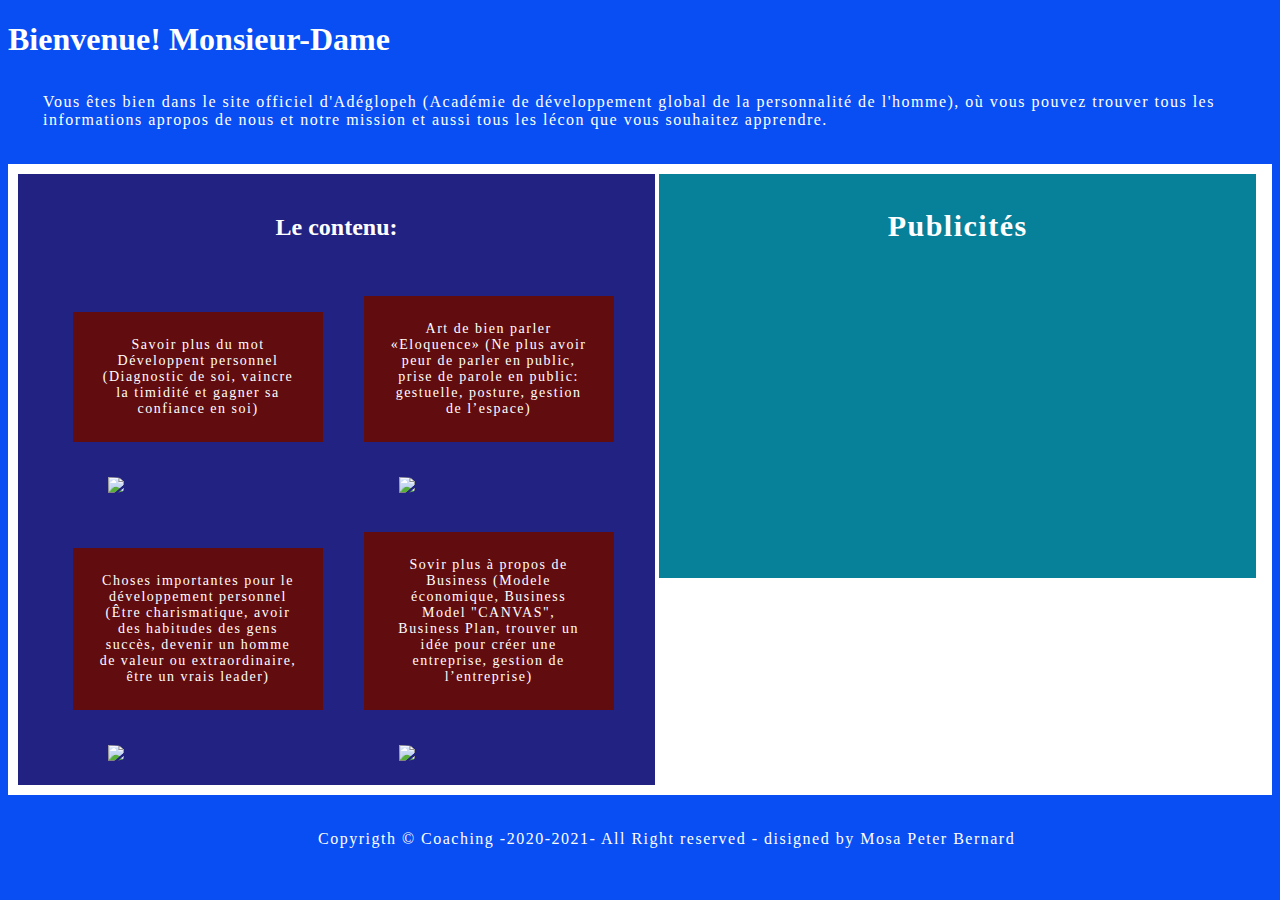
==== accueil.html @ 600e9aba "Update accueil.html" ====
<!DOCTYPE html>
<html>
	<head>
		<title>Accueil</title>
			<meta charset="utf-8">
			<link rel="stylesheet" type="text/css" href="CSS/styles2.css">
	</head>
<body class="Accueil">
	<h1>
		Bienvenue! 
		Monsieur-Dame
	</h1>
		<p>
			Vous êtes bien dans le site officiel d'Adéglopeh (Académie de développement global de la personnalité de l'homme), où vous pouvez trouver tous les informations apropos de nous et notre mission et aussi tous les lécon que vous souhaitez apprendre.
		</p>

<!-- Contenue sous forme de boîte -->
		<div id="content">
			<div class="leftbox">
				<h2> Le contenu:</h2>
				<div class="éloquence">
					<p>
						Savoir plus du mot Développent personnel (Diagnostic de soi, vaincre la timidité et gagner sa confiance en soi)  
					</p>
					<img src="img/image1.png">
				</div>
				<div class="la voix">
					<p>
						Art de bien parler «Eloquence» (Ne plus avoir peur de parler en public, prise de parole en public: gestuelle, posture, gestion de l’espace)
					</p>
					<img src="img/image3.png">
				</div>
				<div class="charisme">
					<p>
						Choses importantes pour le développement personnel (Être charismatique, avoir des habitudes des gens succès, devenir un homme de valeur ou extraordinaire, être un vrais leader)
					</p>
					<img src="img/image4.png">
				</div>
				<div class="business">
					<p>
						Sovir plus à propos de Business (Modele économique, Business Model "CANVAS", Business Plan, trouver un idée pour créer une entreprise, gestion de l’entreprise)
					</p>
					<img src="img/image2.png">
				</div>		
			</div>
			
			<div class="rightbox">
				<h1>
					Publicités
				</h1>
				
				<script type='text/javascript' src='https://www.star-clicks.com/secure/ads.php?pid=79616947250858333'></script>
			
			</div>
		</div>

<footer>
	<p>
		Copyrigth &copy; Coaching -2020-2021- All Right reserved - disigned by Mosa Peter Bernard
	</p>
</footer>
</body>
</html>
---- CSS/styles2.css ----
/*le tête de page*/
	header{
		background-color: #610C0F;
		background-size: 100px: 
	}
	body header p{
	    font-size: 50px;
	    padding-left: 100px;
	    text-align: center;
	}

	ul li.bern{
		display: inline-block;
		list-style-type: none;
		padding-left: 180px;
	}
	ul li.bern:hover a{
		color: black;
		font-size: 25px;
		text-decoration: none;
		background-color: none;
		padding: 10px;
	}
	ul li.bern a{
		color: black;
		background-color: white;
		transition: 0.3s;
	}
	p.welcome{
		color: black;
		background-color: #ffffff;
		text-align: center;
		font-size: 20px
	}

	body h1.headline{
		font-size: 110px;
		color: #05F4CC;
		text-align: center;
		font-weight: bold;
		padding-left:150px;
		padding-left: 27px

	}

	body{
		background-color: #084EF3;
		color: white;
	}

	/*le balise div*/
	div.leftbox h2{
		text-align: center;
	}
	div.leftbox p{
		color: #ffffff;
		background-color: #610C0F;
		font-size: 14px;
		padding: 25px;
		width: 200px;
		text-align: center;
	}
	div.leftbox img{
		border-radius: 50%;
		padding-left: 70px;
	}
	div.leftbox:hover p{
		color: #05F6F6;
		background-color: #fa0738;
		transition: 0.3s;
	}
	div#content{
		background-color: #ffffff;
		padding: 10px;
	}
	div#content div{
		display: inline-block;
		width: 48%;
	}
	div#content div.leftbox{
		background-color: #222282;
		vertical-align: top;
		padding: 20px;
	}
	div#content div h1, p, iframe{
		margin: 35px;
		letter-spacing: 1.5px;
	}
	div#content div.rightbox{
		background-color: #07819A;
		padding-bottom: 300px;
	} 
	div.rightbox h1{
		font-size: 30px;
		color: white;
		text-align: center;
	}

	/*le pied de page*/
	footer{
		background-color: #084EF3;
		padding-left: 275px;
	}
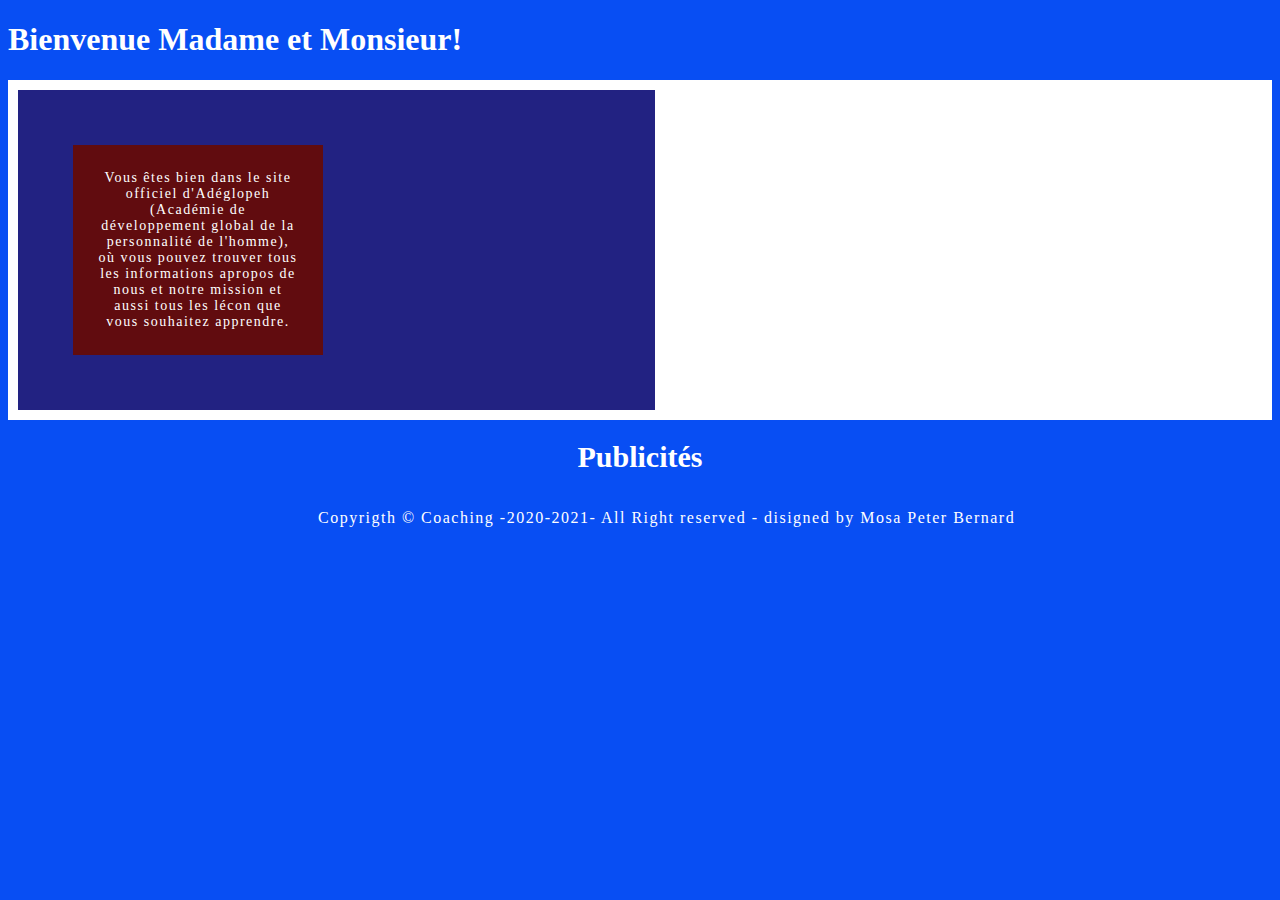
==== commit dac5fbde: "Update accueil.html" ====
--- a/accueil.html
+++ b/accueil.html
@@ -7,53 +7,25 @@
 	</head>
 <body class="Accueil">
 	<h1>
-		Bienvenue! 
-		Monsieur-Dame
+		Bienvenue Madame et Monsieur!
 	</h1>
-		<p>
-			Vous êtes bien dans le site officiel d'Adéglopeh (Académie de développement global de la personnalité de l'homme), où vous pouvez trouver tous les informations apropos de nous et notre mission et aussi tous les lécon que vous souhaitez apprendre.
-		</p>
-
 <!-- Contenue sous forme de boîte -->
 		<div id="content">
 			<div class="leftbox">
-				<h2> Le contenu:</h2>
 				<div class="éloquence">
 					<p>
-						Savoir plus du mot Développent personnel (Diagnostic de soi, vaincre la timidité et gagner sa confiance en soi)  
+						Vous êtes bien dans le site officiel d'Adéglopeh (Académie de développement global de la personnalité de l'homme), où vous pouvez trouver tous les informations apropos de nous et notre mission et aussi tous les lécon que vous souhaitez apprendre.
 					</p>
-					<img src="img/image1.png">
 				</div>
-				<div class="la voix">
-					<p>
-						Art de bien parler «Eloquence» (Ne plus avoir peur de parler en public, prise de parole en public: gestuelle, posture, gestion de l’espace)
-					</p>
-					<img src="img/image3.png">
-				</div>
-				<div class="charisme">
-					<p>
-						Choses importantes pour le développement personnel (Être charismatique, avoir des habitudes des gens succès, devenir un homme de valeur ou extraordinaire, être un vrais leader)
-					</p>
-					<img src="img/image4.png">
-				</div>
-				<div class="business">
-					<p>
-						Sovir plus à propos de Business (Modele économique, Business Model "CANVAS", Business Plan, trouver un idée pour créer une entreprise, gestion de l’entreprise)
-					</p>
-					<img src="img/image2.png">
-				</div>		
-			</div>
-			
+			</div>		
+		</div>
 			<div class="rightbox">
 				<h1>
 					Publicités
 				</h1>
-				
 				<script type='text/javascript' src='https://www.star-clicks.com/secure/ads.php?pid=79616947250858333'></script>
-			
 			</div>
 		</div>
-
 <footer>
 	<p>
 		Copyrigth &copy; Coaching -2020-2021- All Right reserved - disigned by Mosa Peter Bernard
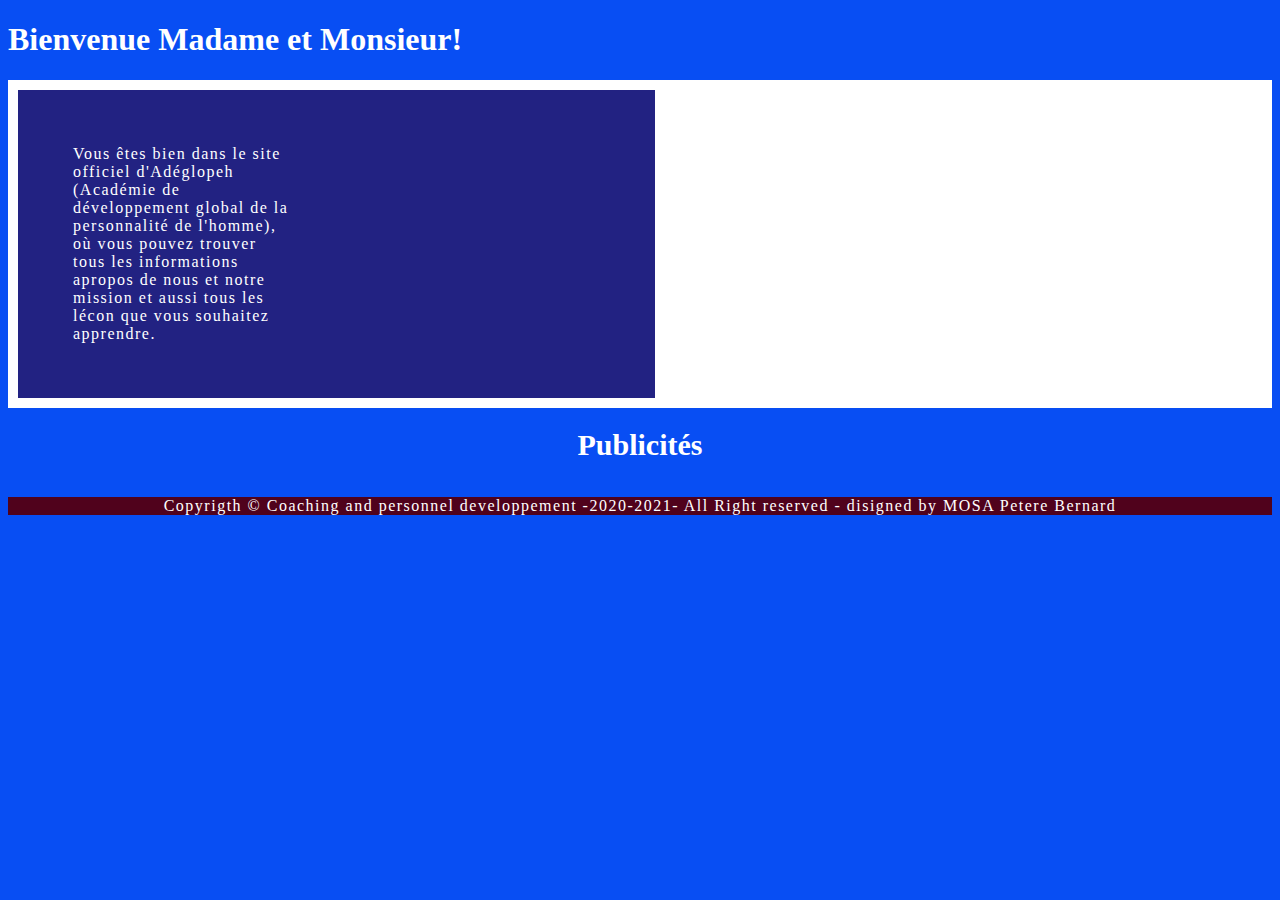
==== commit c8b76b5d: "Update accueil.html" ====
--- a/accueil.html
+++ b/accueil.html
@@ -28,7 +28,7 @@
 		</div>
 <footer>
 	<p>
-		Copyrigth &copy; Coaching -2020-2021- All Right reserved - disigned by Mosa Peter Bernard
+		Copyrigth &copy; Coaching and personnel developpement -2020-2021- All Right reserved - disigned by MOSA Petere Bernard
 	</p>
 </footer>
 </body>
--- a/CSS/styles2.css
+++ b/CSS/styles2.css
@@ -9,30 +9,6 @@
 	    text-align: center;
 	}
 
-	ul li.bern{
-		display: inline-block;
-		list-style-type: none;
-		padding-left: 180px;
-	}
-	ul li.bern:hover a{
-		color: black;
-		font-size: 25px;
-		text-decoration: none;
-		background-color: none;
-		padding: 10px;
-	}
-	ul li.bern a{
-		color: black;
-		background-color: white;
-		transition: 0.3s;
-	}
-	p.welcome{
-		color: black;
-		background-color: #ffffff;
-		text-align: center;
-		font-size: 20px
-	}
-
 	body h1.headline{
 		font-size: 110px;
 		color: #05F4CC;
@@ -40,7 +16,6 @@
 		font-weight: bold;
 		padding-left:150px;
 		padding-left: 27px
-
 	}
 
 	body{
@@ -49,8 +24,6 @@
 	}
 
 	/*le balise div*/
-	div.leftbox h2{
-		text-align: center;
 	}
 	div.leftbox p{
 		color: #ffffff;
@@ -59,10 +32,6 @@
 		padding: 25px;
 		width: 200px;
 		text-align: center;
-	}
-	div.leftbox img{
-		border-radius: 50%;
-		padding-left: 70px;
 	}
 	div.leftbox:hover p{
 		color: #05F6F6;
@@ -88,7 +57,7 @@
 	}
 	div#content div.rightbox{
 		background-color: #07819A;
-		padding-bottom: 300px;
+		padding-bottom: 100px;
 	} 
 	div.rightbox h1{
 		font-size: 30px;
@@ -98,6 +67,6 @@
 
 	/*le pied de page*/
 	footer{
-		background-color: #084EF3;
-		padding-left: 275px;
+		background-color: #50021C;
+		text-align: center;
 	}
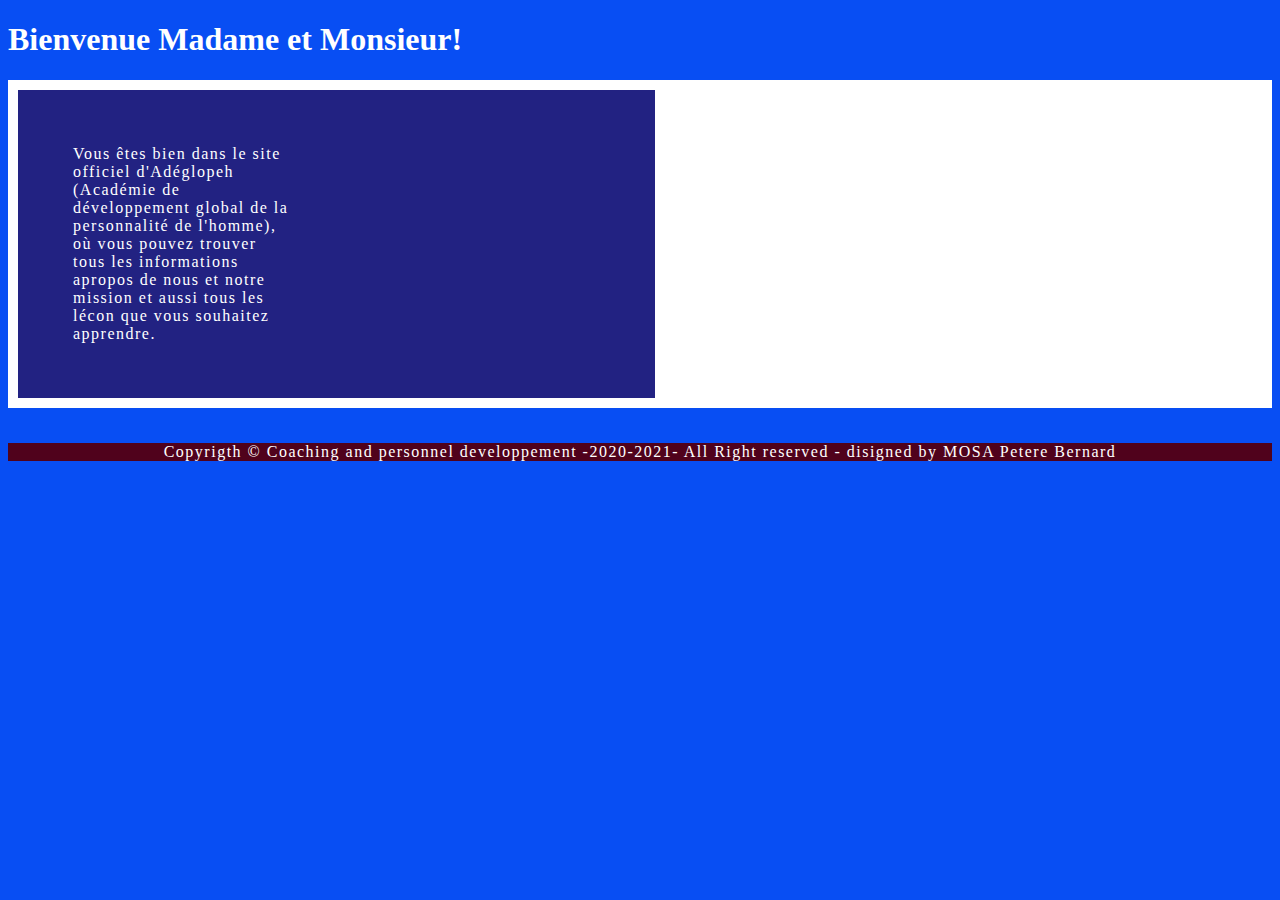
==== commit 82f928ae: "Update accueil.html" ====
--- a/accueil.html
+++ b/accueil.html
@@ -3,6 +3,7 @@
 	<head>
 		<title>Accueil</title>
 			<meta charset="utf-8">
+			<meta name="viewport" content="width=device-width, initial-scale=1.0">
 			<link rel="stylesheet" type="text/css" href="CSS/styles2.css">
 	</head>
 <body class="Accueil">
@@ -17,13 +18,12 @@
 						Vous êtes bien dans le site officiel d'Adéglopeh (Académie de développement global de la personnalité de l'homme), où vous pouvez trouver tous les informations apropos de nous et notre mission et aussi tous les lécon que vous souhaitez apprendre.
 					</p>
 				</div>
+					<script type='text/javascript' src='https://www.star-clicks.com/secure/ads.php?pid=79616947250858333'></script>	
 			</div>		
 		</div>
 			<div class="rightbox">
 				<h1>
-					Publicités
 				</h1>
-				<script type='text/javascript' src='https://www.star-clicks.com/secure/ads.php?pid=79616947250858333'></script>
 			</div>
 		</div>
 <footer>
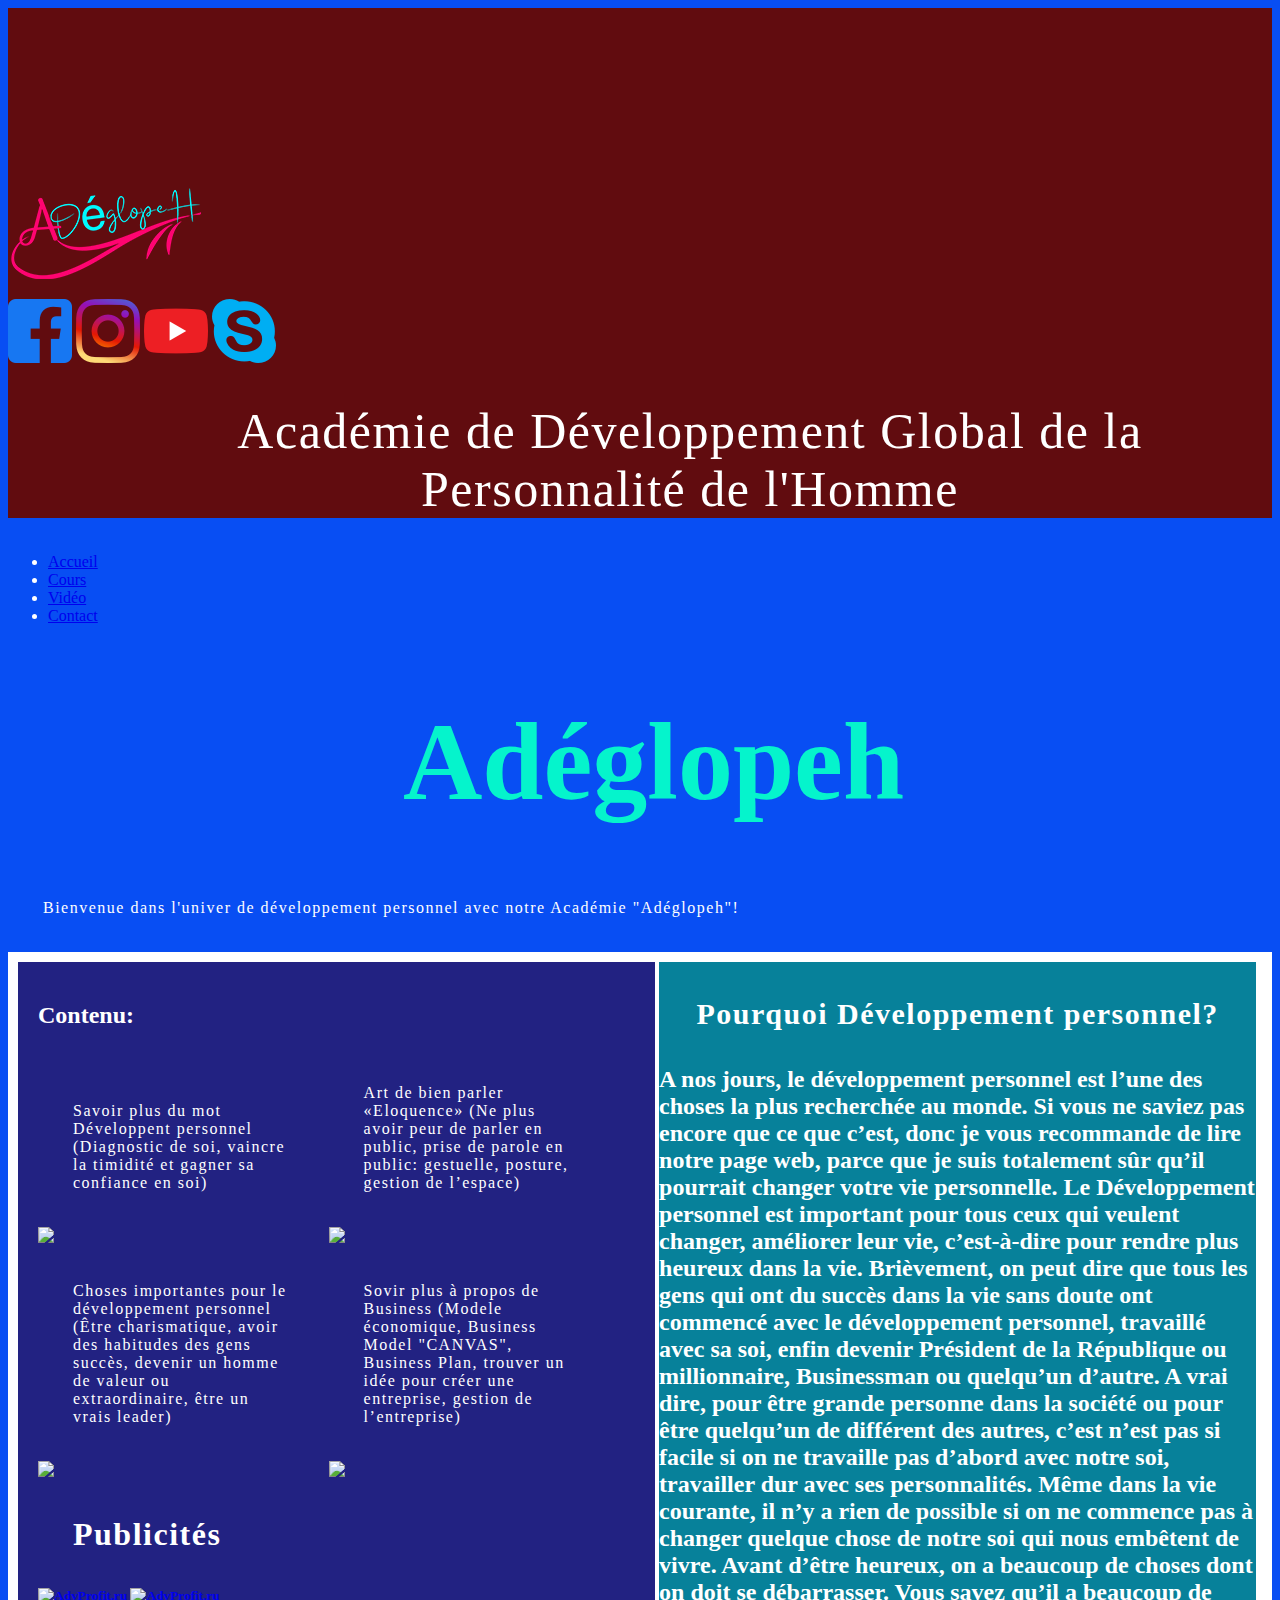
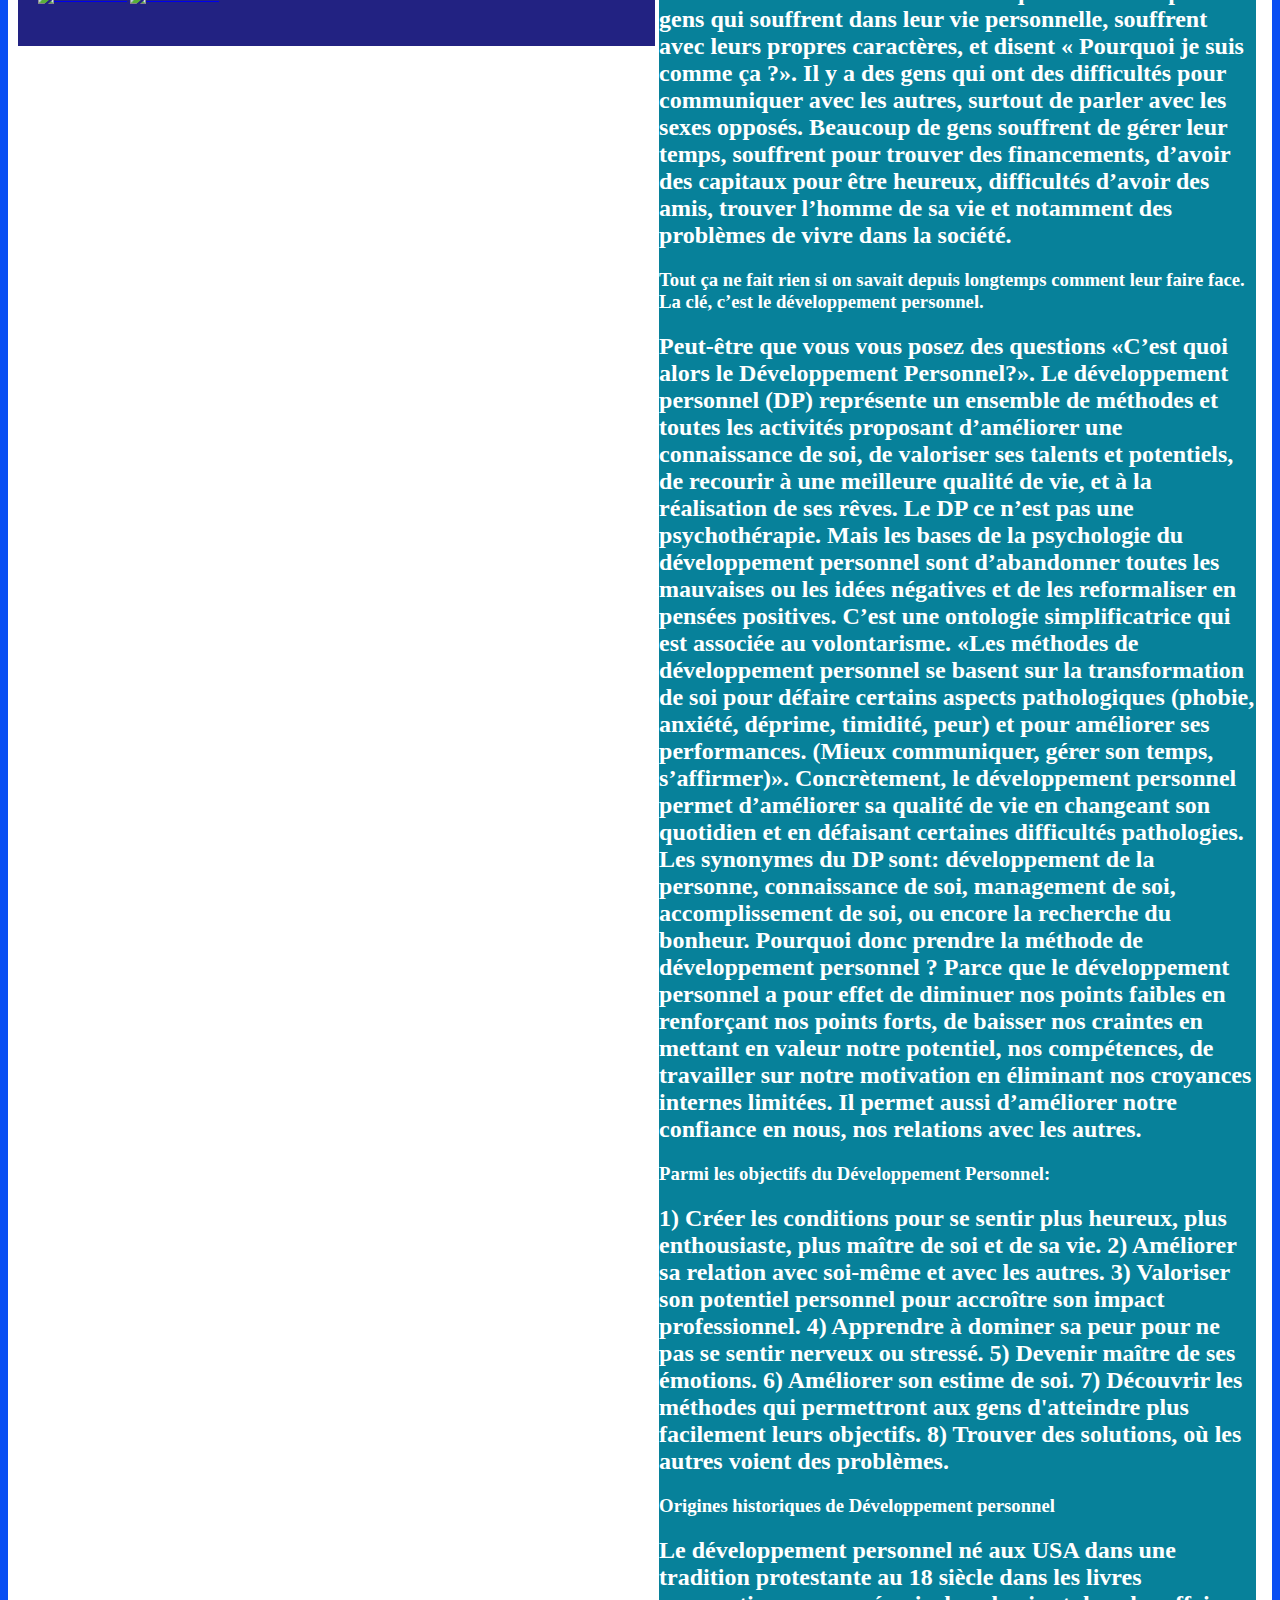
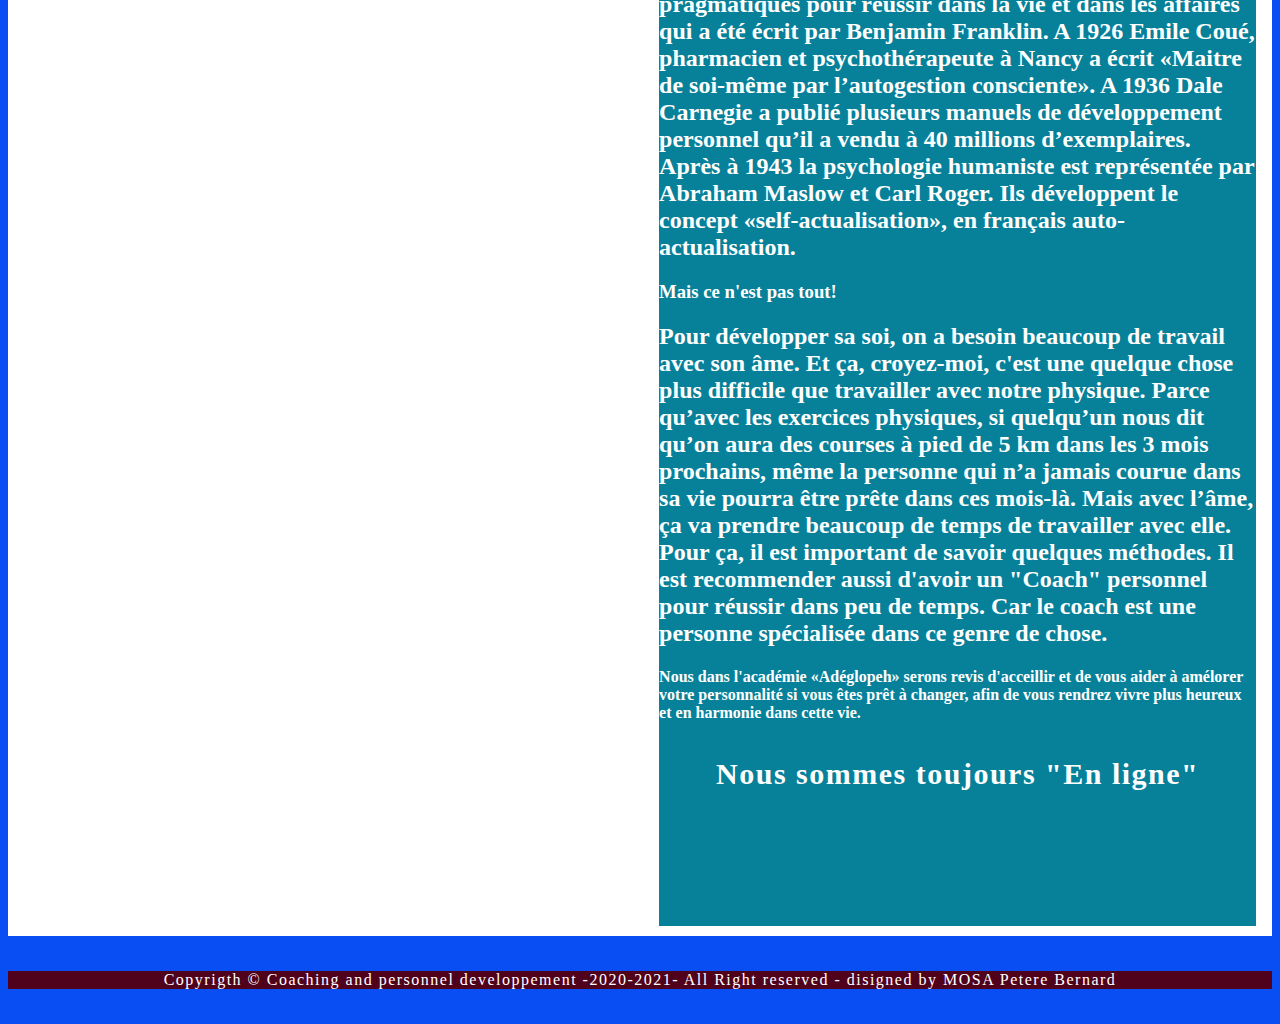
==== commit ec235997: "Update accueil.html" ====
--- a/accueil.html
+++ b/accueil.html
@@ -1,35 +1,160 @@
 <!DOCTYPE html>
 <html>
 	<head>
-		<title>Accueil</title>
-			<meta charset="utf-8">
-			<meta name="viewport" content="width=device-width, initial-scale=1.0">
-			<link rel="stylesheet" type="text/css" href="CSS/styles2.css">
+		<title>Adégloph</title>
+		<meta charset="utf-8">
+		<meta name="viewport" content="width=device-width, initial-scale=1.0">
+		<link rel="stylesheet" type="text/css" href="CSS/styles2.css">
+		<link rel="stylesheet" href="https://cdnjs.cloudflare.com/ajax/libs/font-awesome/4.7.0/css/font-awesome.min.css">
 	</head>
-<body class="Accueil">
-	<h1>
-		Bienvenue Madame et Monsieur!
-	</h1>
-<!-- Contenue sous forme de boîte -->
+	<body>
+	<!-- le tête de page -->
+		<header>
+			<div class="fullscreen-bg">
+	    	<video loop muted autoplay poster="img/videoframe.jpg" class="fullscreen-bg__video">
+	        <source src="video/video.background.mp4" type="video/mp4">
+   			</video>
+			</div>
+			<img src="img/image5.png">
+			<div class="media">
+				<a href="https://www.facebook.com/acad.adeglopeh" target="_blank"><img src="img/media1.png"/></a>
+				<a href="https://www.instagram.com/mos.pet.bern/" target="_blank"><img src="img/media2.png"/></a>
+				<a href="https://www.youtube.com/channel/UCH20ucUS0b8GHrq42rTChFQ" target="_blank"><img src="img/media3.png"/></a>
+				<a href="https://join.skype.com/invite/aVcrTwEACdnI" target="_blank"><img src="img/media5.png"/></a>
+			</div>
+			<p>
+				Académie de Développement Global de la Personnalité de l'Homme
+			</p>
+		</header>
+
+	<!-- Menu de nvigation -->
+		<nav class="menu.nav">
+			<ul>
+				<li class="bern">
+					<a href="accueil.html">
+						Accueil
+					</a>
+				</li>
+				<li class="bern">
+					<a href="coursPDF.html">
+						Cours
+					</a>		
+				</li>
+				<li class="bern">
+					<a href="videoCours.html">
+						Vidéo
+					</a>
+				</li>
+				<li class="bern">
+					<a href="contact.html">
+						Contact
+					</a>
+				</li>
+			</ul>
+		</nav>
+		<h1 class="headline">
+			Adéglopeh
+		</h1>
+			<p class="welcome">
+				Bienvenue dans l'univer de développement personnel avec notre Académie "Adéglopeh"!
+			</p>
+			
+
+	<!-- Contenue sous forme de boîte -->
 		<div id="content">
 			<div class="leftbox">
+				<h2>Contenu:</h2>
 				<div class="éloquence">
 					<p>
-						Vous êtes bien dans le site officiel d'Adéglopeh (Académie de développement global de la personnalité de l'homme), où vous pouvez trouver tous les informations apropos de nous et notre mission et aussi tous les lécon que vous souhaitez apprendre.
+						Savoir plus du mot Développent personnel (Diagnostic de soi, vaincre la timidité et gagner sa confiance en soi)  
 					</p>
+					<img src="img/image4.png">
 				</div>
-					<script type='text/javascript' src='https://www.star-clicks.com/secure/ads.php?pid=79616947250858333'></script>	
-			</div>		
-		</div>
+				<div class="la voix">
+					<p>
+						Art de bien parler «Eloquence» (Ne plus avoir peur de parler en public, prise de parole en public: gestuelle, posture, gestion de l’espace)
+					</p>
+					<img src="img/image2.png">
+				</div>
+				<div class="charisme">
+					<p>
+						Choses importantes pour le développement personnel (Être charismatique, avoir des habitudes des gens succès, devenir un homme de valeur ou extraordinaire, être un vrais leader)
+					</p>
+					<img src="img/image1.png">
+				</div>
+				<div class="business">
+					<p>
+						Sovir plus à propos de Business (Modele économique, Business Model "CANVAS", Business Plan, trouver un idée pour créer une entreprise, gestion de l’entreprise)
+					</p>
+					<img src="img/image3.png">
+				</div>
+				<h1>Publicités</h1>
+				<h3>
+					<script type='text/javascript' src='https://www.star-clicks.com/secure/ads.php?pid=79616947250858333'width="500" height="60"></script>
+				</h3>
+				<h5>
+					<a href="https://advprofit.ru/?ref=264358" target="_blank"><img src="https://advprofit.ru/images/ref_banners/user_728x90.gif" width="500" height="60" alt="AdvProfit.ru" /></a>
+					<a href="https://advprofit.ru/?ref=264358" target="_blank"><img src="https://advprofit.ru/images/ref_banners/advertiser_728x90.gif" width="500" height="60" alt="AdvProfit.ru" /></a>
+				</h5>		
+			</div>
+			
 			<div class="rightbox">
 				<h1>
+					Pourquoi Développement personnel? 
 				</h1>
+				<h2>
+					A nos jours, le développement personnel est l’une des choses la plus recherchée au monde. Si vous ne saviez pas encore que ce que c’est, donc je vous recommande de lire notre page web, parce que je suis totalement sûr qu’il pourrait changer votre vie personnelle.  Le Développement personnel est important pour tous ceux qui veulent changer, améliorer leur vie, c’est-à-dire pour rendre plus heureux dans la vie. Brièvement, on peut dire que tous les gens qui ont du succès dans la vie sans doute ont commencé avec le développement personnel, travaillé avec sa soi, enfin devenir Président de la République ou millionnaire, Businessman ou quelqu’un d’autre. A vrai dire, pour être grande personne dans la société ou pour être quelqu’un de différent des autres, c’est n’est pas si facile si on ne travaille pas d’abord avec notre soi, travailler dur avec ses personnalités. Même dans la vie courante, il n’y a rien de possible si on ne commence pas à changer quelque chose de notre soi qui nous embêtent de vivre. Avant d’être heureux, on a beaucoup de choses dont on doit se débarrasser.
+					Vous savez qu’il a beaucoup de gens qui souffrent dans leur vie personnelle, souffrent avec leurs propres caractères, et disent « Pourquoi je suis comme ça ?». Il y a des gens qui ont des difficultés pour communiquer avec les autres, surtout de parler avec les sexes opposés. Beaucoup de gens souffrent de gérer leur temps, souffrent pour trouver des financements, d’avoir des capitaux pour être heureux, difficultés d’avoir des amis, trouver l’homme de sa vie et notamment des problèmes de vivre dans la société.  
+				</h2>
+				<h3>
+					Tout ça ne fait rien si on savait depuis longtemps comment leur faire face. La clé, c’est le développement personnel. 
+				</h3>
+				<h2>
+					Peut-être que vous vous posez des questions «C’est quoi alors le Développement Personnel?».
+					Le développement personnel (DP) représente un ensemble de méthodes et toutes les activités proposant d’améliorer une connaissance de soi, de valoriser ses talents et potentiels, de recourir à une meilleure qualité de vie, et à la réalisation de ses rêves. Le DP ce n’est pas une psychothérapie. Mais les bases de la psychologie du développement personnel sont d’abandonner toutes les mauvaises ou les idées négatives et de les reformaliser en pensées positives. C’est une ontologie simplificatrice qui est associée au volontarisme. 
+					«Les méthodes de développement personnel se basent sur la transformation de soi pour défaire certains aspects pathologiques (phobie, anxiété, déprime, timidité, peur) et pour améliorer ses performances. (Mieux communiquer, gérer son temps, s’affirmer)». Concrètement, le développement personnel permet d’améliorer sa qualité de vie en changeant son quotidien et en défaisant certaines difficultés pathologies.  Les synonymes du DP sont: développement de la personne, connaissance de soi, management de soi, accomplissement de soi, ou encore la recherche du bonheur. 
+					Pourquoi donc prendre la méthode de développement personnel ?  Parce que le développement personnel a pour effet de diminuer nos points faibles en renforçant nos points forts, de baisser nos craintes en mettant en valeur notre potentiel, nos compétences, de travailler sur notre motivation en éliminant nos croyances internes limitées. Il permet aussi d’améliorer notre confiance en nous, nos relations avec les autres.
+				</h2>
+				<h3>
+					Parmi les objectifs du Développement Personnel:
+				</h3>
+				<h2>
+					1) Créer les conditions pour se sentir plus heureux, plus enthousiaste, plus maître de soi et de sa vie.
+					2) Améliorer sa relation avec soi-même et avec les autres.
+					3) Valoriser son potentiel personnel pour accroître son impact professionnel. 
+					4) Apprendre à dominer sa peur pour ne pas se sentir nerveux ou stressé. 
+					5) Devenir maître de ses émotions.
+					6) Améliorer son estime de soi.
+					7) Découvrir les méthodes qui permettront aux gens d'atteindre plus facilement leurs objectifs.
+					8) Trouver des solutions, où les autres voient des problèmes. 
+				</h2>
+				<h3>
+					Origines historiques de Développement personnel
+				</h3>
+				<h2>
+					Le développement personnel né aux USA dans une tradition protestante au 18 siècle dans les livres pragmatiques pour réussir dans la vie et dans les affaires qui a été écrit par Benjamin Franklin. 
+					A 1926 Emile Coué, pharmacien et psychothérapeute à Nancy a écrit «Maitre de soi-même par l’autogestion consciente».
+					A 1936 Dale Carnegie a publié plusieurs manuels de développement personnel qu’il a vendu à 40 millions d’exemplaires. 
+					Après à 1943 la psychologie humaniste est représentée par Abraham Maslow et Carl Roger. Ils développent le concept «self-actualisation», en français auto-actualisation. 
+				</h2>
+				<h3>
+					Mais ce n'est pas tout!
+				</h3>
+				<h2>
+					Pour développer sa soi, on a besoin beaucoup de travail avec son âme. Et ça, croyez-moi, c'est une quelque chose plus difficile que travailler avec notre physique. Parce qu’avec les exercices physiques, si quelqu’un nous dit qu’on aura des courses à pied de 5 km dans les 3 mois prochains, même la personne qui n’a jamais courue dans sa vie pourra être prête dans ces mois-là. Mais avec l’âme, ça va prendre beaucoup de temps de travailler avec elle. Pour ça, il est important de savoir quelques méthodes. Il est recommender aussi d'avoir un "Coach" personnel pour réussir dans peu de temps. Car le coach est une personne spécialisée dans ce genre de chose.  
+				</h2>
+				<h4>
+					Nous dans l'académie «Adéglopeh» serons revis d'acceillir et de vous aider à amélorer votre personnalité si vous êtes prêt à changer, afin de vous rendrez vivre plus heureux et en harmonie dans cette vie.    
+				</h4>
+				<h1>Nous sommes toujours "En ligne"</h1>
 			</div>
 		</div>
-<footer>
-	<p>
-		Copyrigth &copy; Coaching and personnel developpement -2020-2021- All Right reserved - disigned by MOSA Petere Bernard
-	</p>
-</footer>
-</body>
+
+	<!-- Le pied de page -->
+		<footer>
+			<p>
+				Copyrigth &copy; Coaching and personnel developpement -2020-2021- All Right reserved - disigned by MOSA Petere Bernard
+			</p>
+		</footer>
+	</body>
 </html>
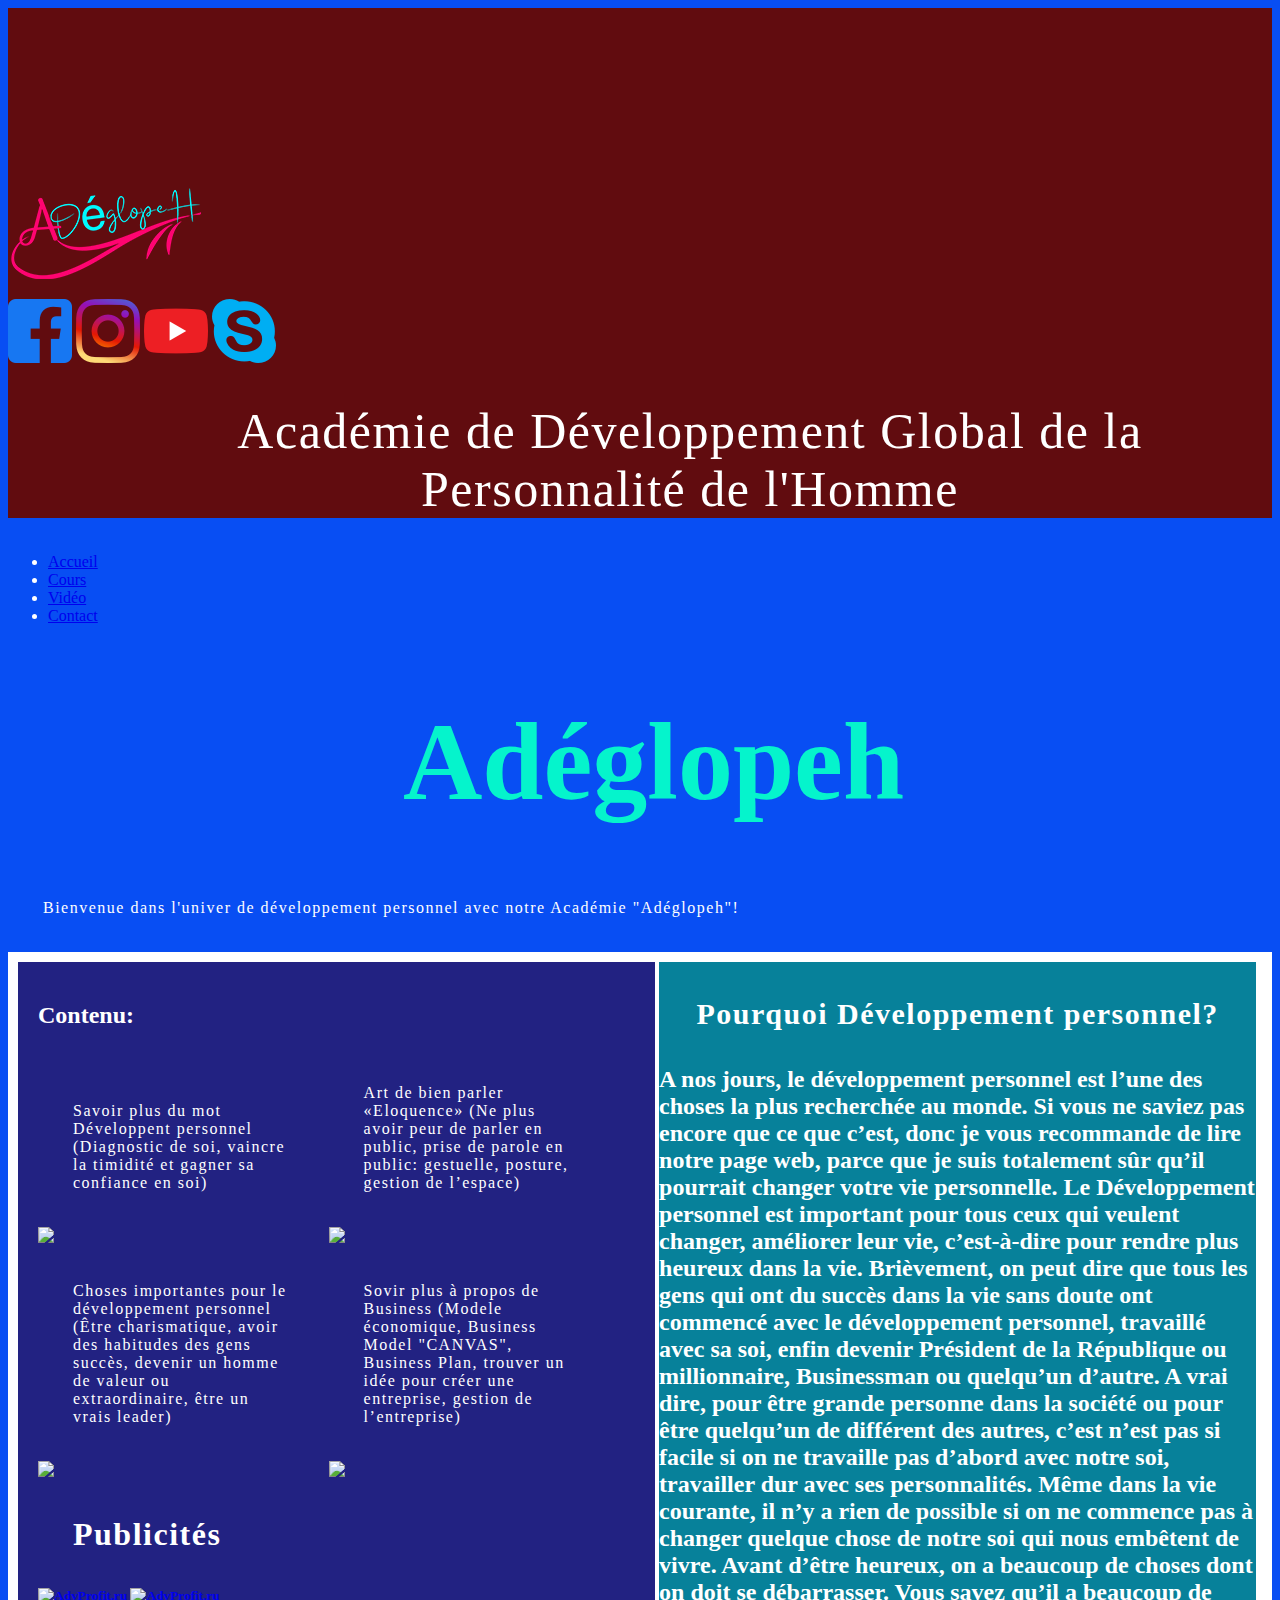
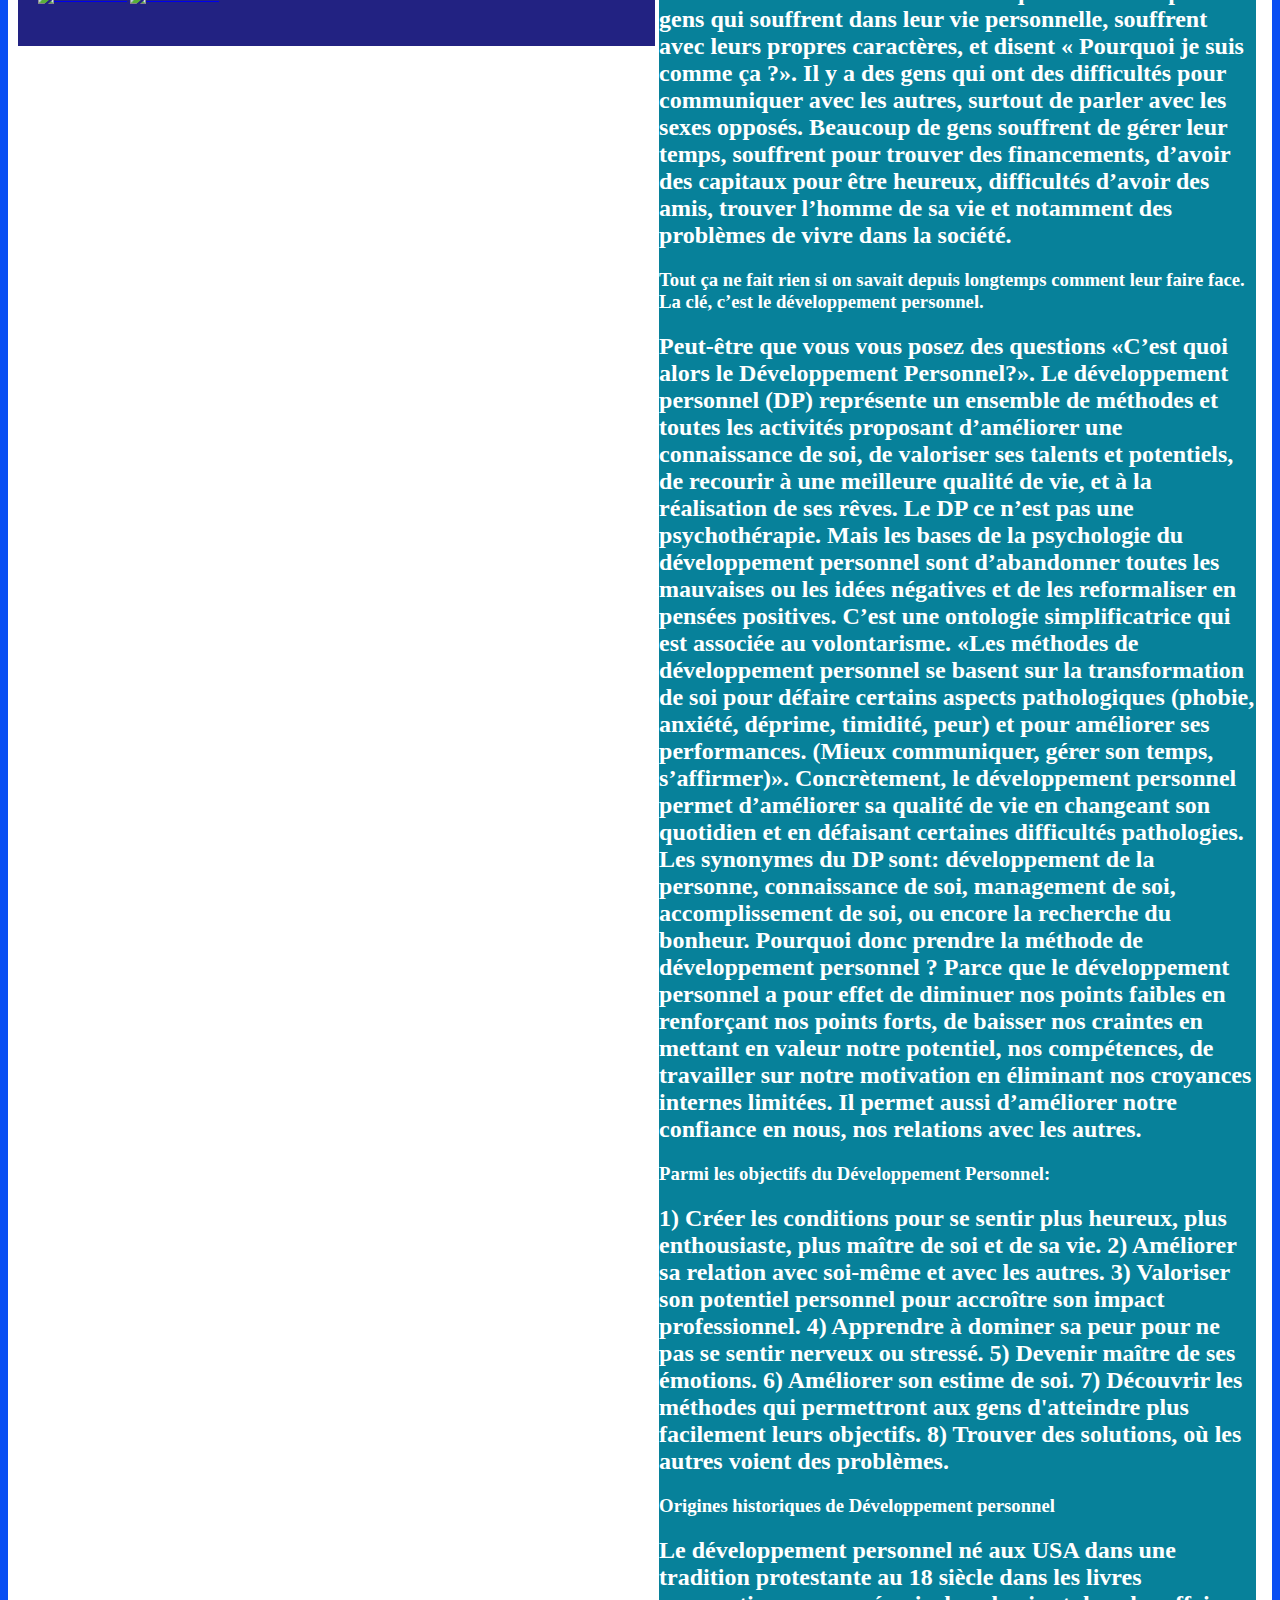
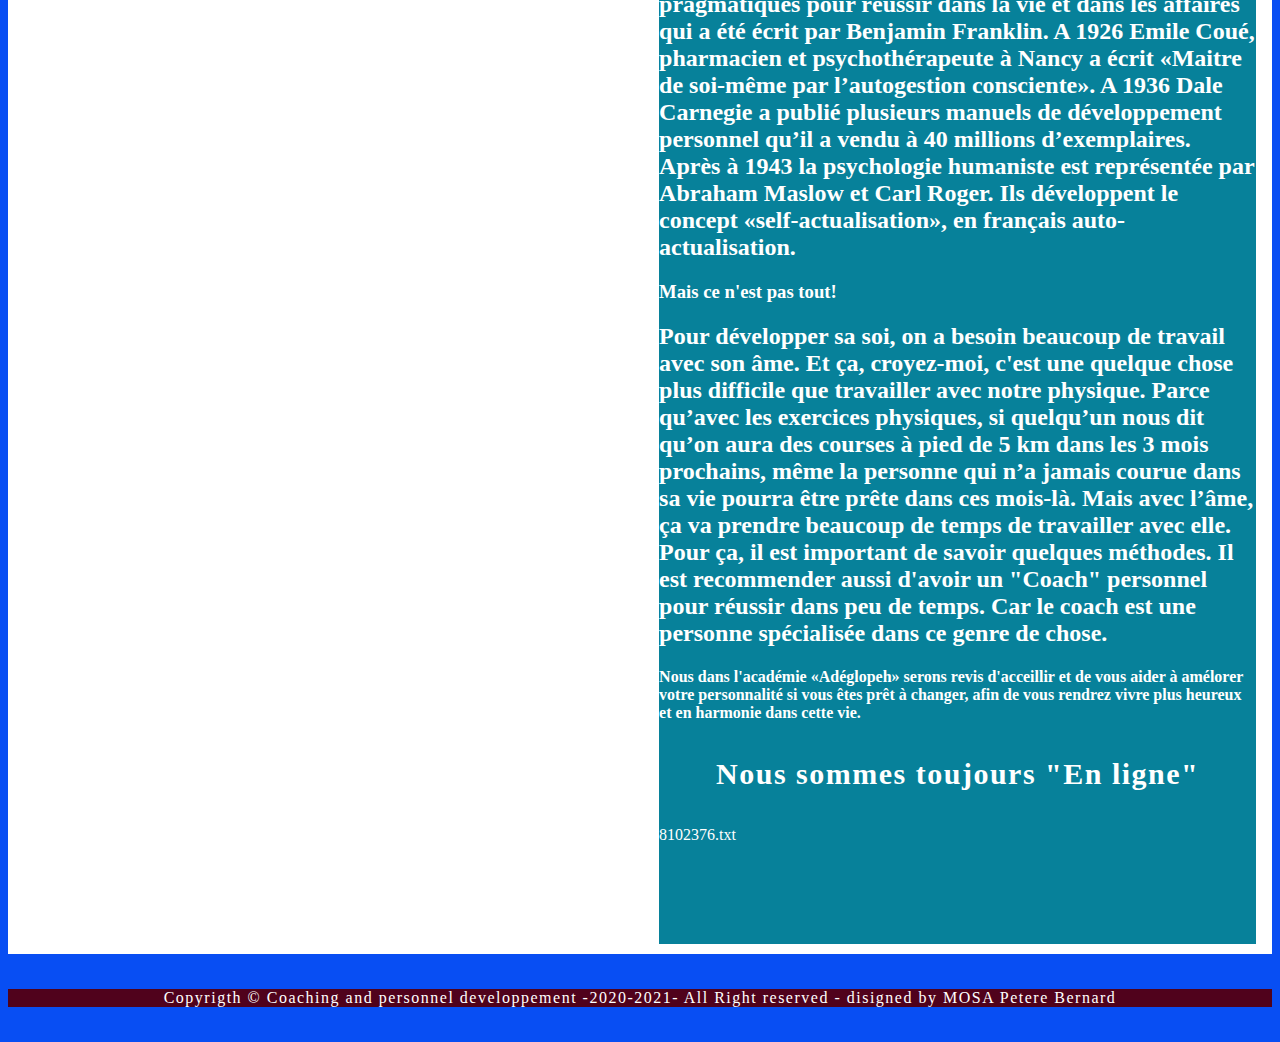
==== commit 96df98a8: "Update accueil.html" ====
--- a/accueil.html
+++ b/accueil.html
@@ -147,6 +147,7 @@
 					Nous dans l'académie «Adéglopeh» serons revis d'acceillir et de vous aider à amélorer votre personnalité si vous êtes prêt à changer, afin de vous rendrez vivre plus heureux et en harmonie dans cette vie.    
 				</h4>
 				<h1>Nous sommes toujours "En ligne"</h1>
+				8102376.txt
 			</div>
 		</div>
 
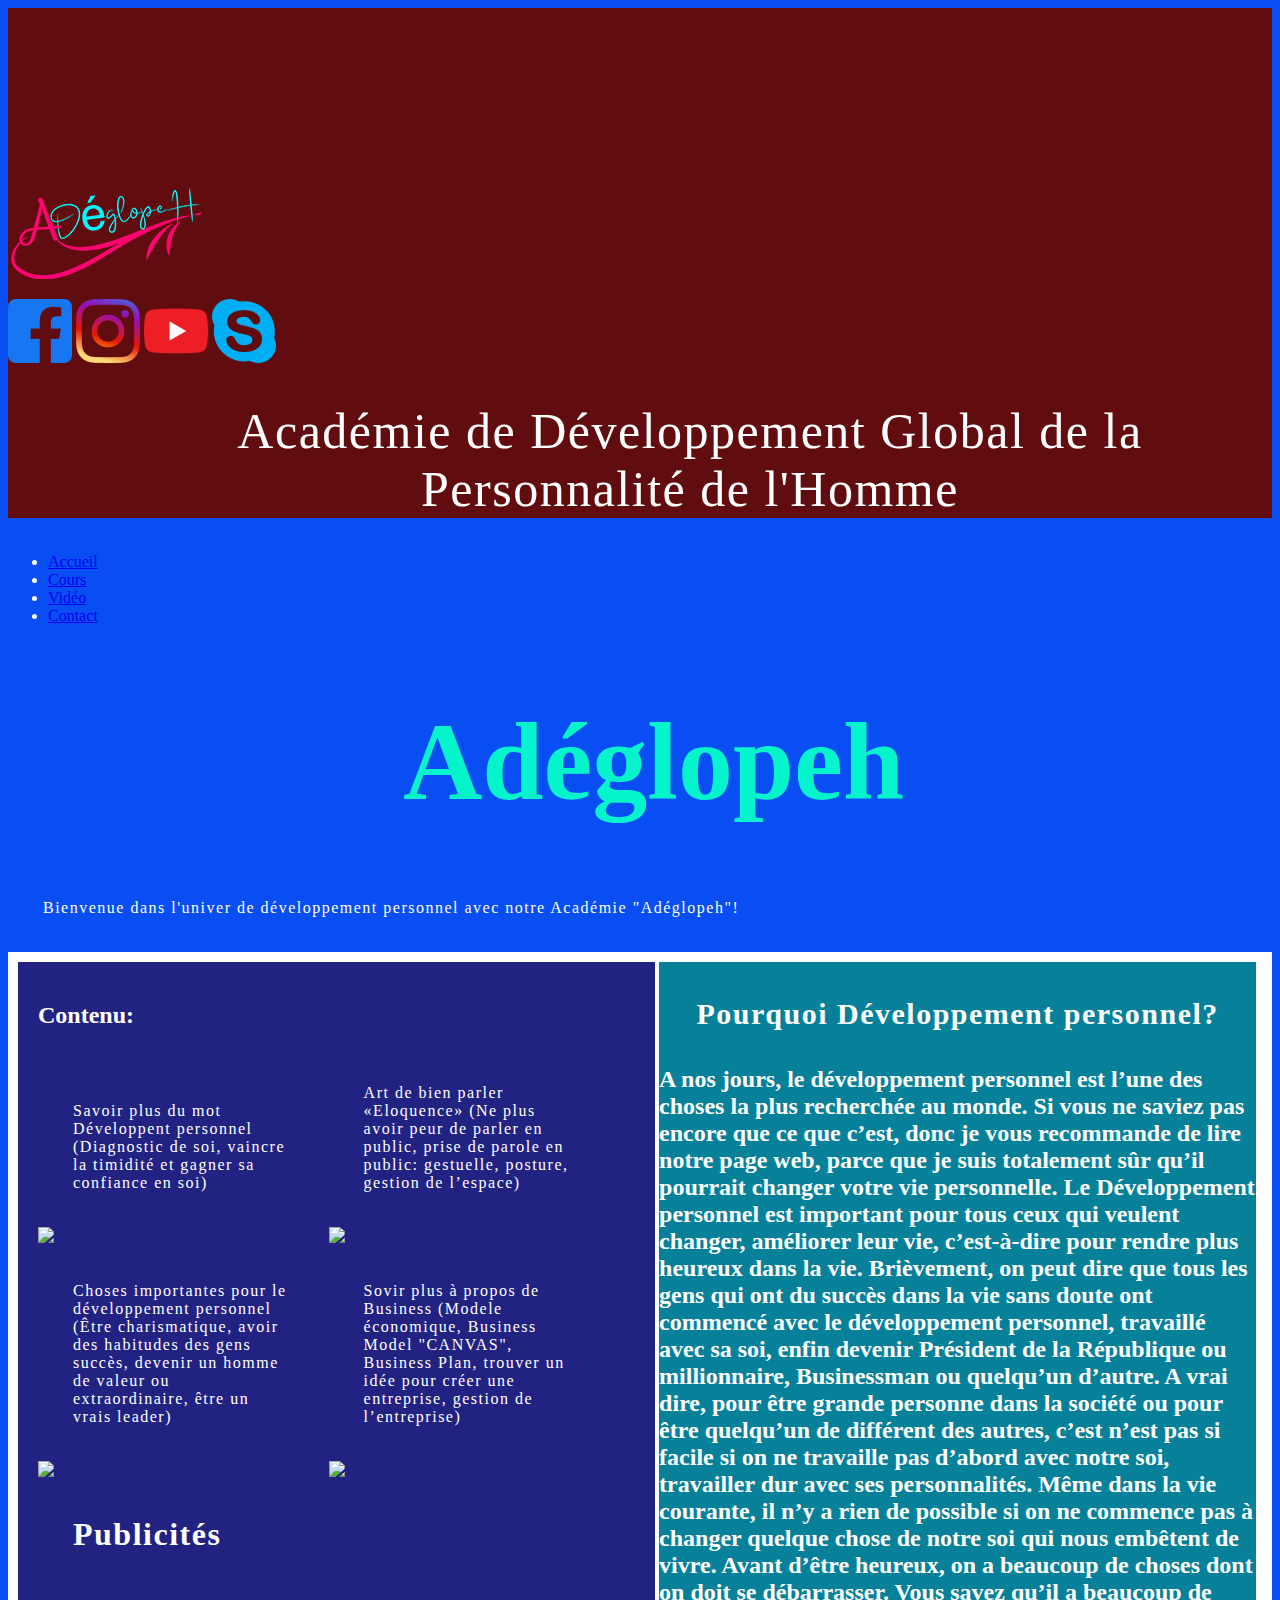
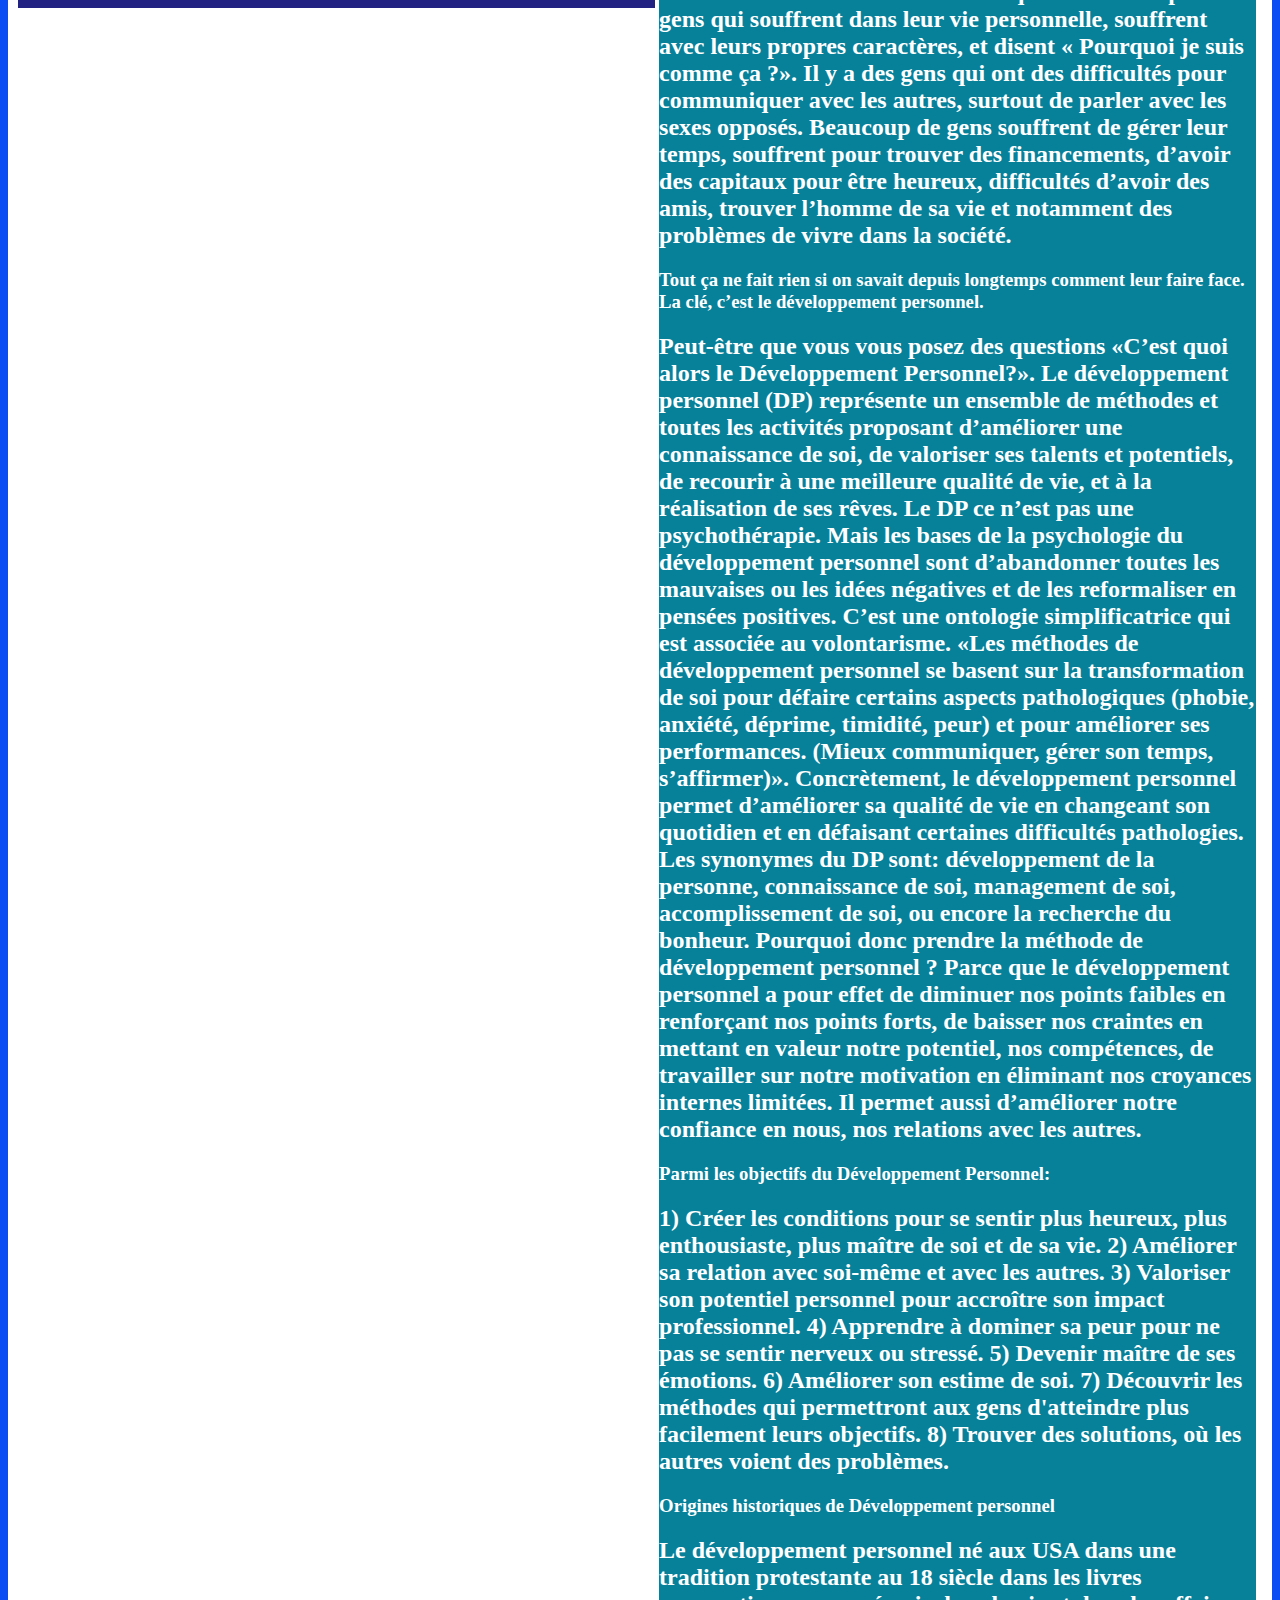
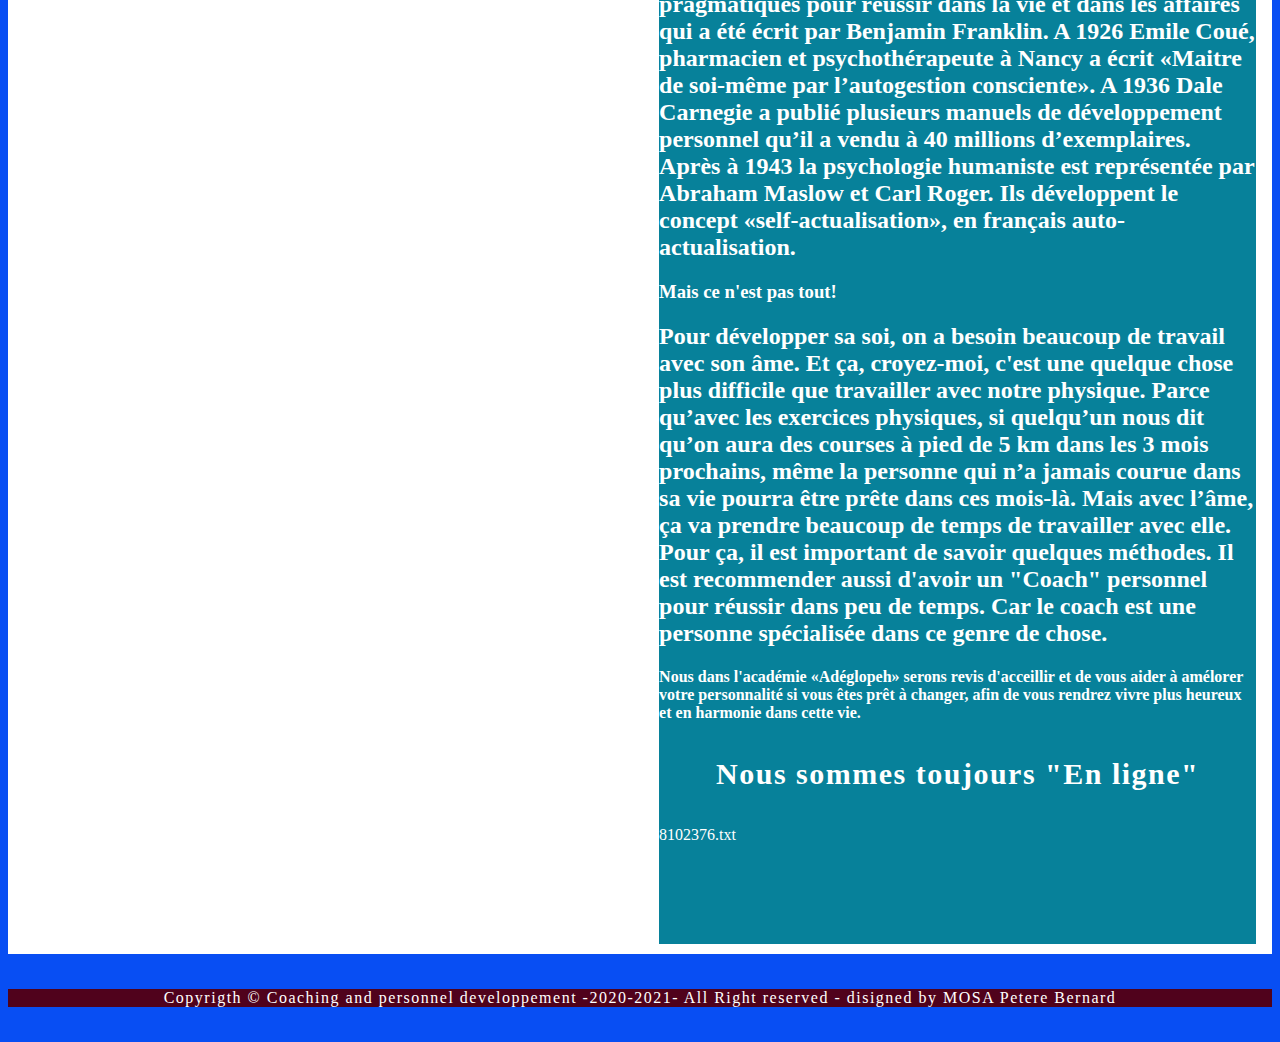
==== commit 07cbd82d: "Update accueil.html" ====
--- a/accueil.html
+++ b/accueil.html
@@ -6,6 +6,18 @@
 		<meta name="viewport" content="width=device-width, initial-scale=1.0">
 		<link rel="stylesheet" type="text/css" href="CSS/styles2.css">
 		<link rel="stylesheet" href="https://cdnjs.cloudflare.com/ajax/libs/font-awesome/4.7.0/css/font-awesome.min.css">
+		
+		<html lang="fr" data-ssr-enabled="" data-device-id="kn7lppv0-rf4e43rawd-v4wbxybkte-znrakxxop2a" data-device-ios="true" data-device-desktop="true" data-mounted="">
+		<meta httpequiv="X-UA-Compatible" content="IE=edge">
+		<meta httpequiv="Content-Language" content="fr">
+		<meta name="apple-touch-fullscreen" content="yes">
+		<meta name="apple-mobile-web-app-capable" content="yes">
+		<meta name="apple-mobile-web-app-status-bar-style" content="black">
+		<link rel="apple-touch-icon" sizes="180x180" href="/apple-touch-icon.png?v=3">
+		<meta name="msapplication-TileColor" content="#fa9200">
+		<meta name="theme-color" content="#ffffff">
+		<meta name="google" content="notranslate">
+		<meta property="og:site_name" content="Adéglopeh">
 	</head>
 	<body>
 	<!-- le tête de page -->
@@ -91,11 +103,7 @@
 				<h1>Publicités</h1>
 				<h3>
 					<script type='text/javascript' src='https://www.star-clicks.com/secure/ads.php?pid=79616947250858333'width="500" height="60"></script>
-				</h3>
-				<h5>
-					<a href="https://advprofit.ru/?ref=264358" target="_blank"><img src="https://advprofit.ru/images/ref_banners/user_728x90.gif" width="500" height="60" alt="AdvProfit.ru" /></a>
-					<a href="https://advprofit.ru/?ref=264358" target="_blank"><img src="https://advprofit.ru/images/ref_banners/advertiser_728x90.gif" width="500" height="60" alt="AdvProfit.ru" /></a>
-				</h5>		
+				</h3>	
 			</div>
 			
 			<div class="rightbox">
